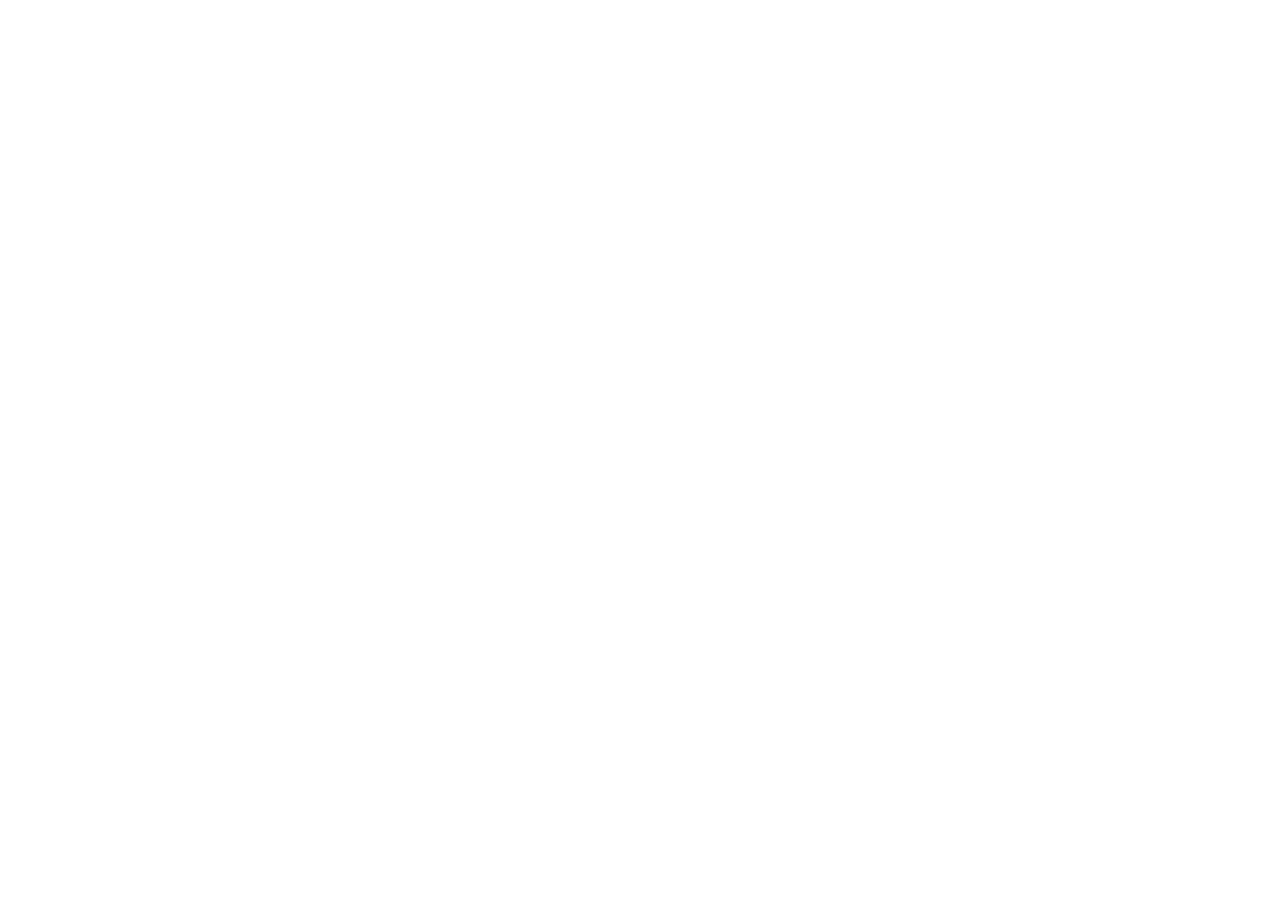
==== public/index2.html @ 90f7cdae "initial commit" ====
<!DOCTYPE html>
<html>
<head>
  <title>Charts</title>
  <link rel="stylesheet" type="text/css" href="bar.css">
  <script src="http://code.highcharts.com/highcharts.js"></script>
  <script src="columnChart.js"></script>
  <script src='app.js'></script>
</head>
<body>
<div id ="column-chart"></div>
</body>
</html>
---- public/bar.css ----
body {
  background-image:url("https://www.google.co.uk/url?sa=i&rct=j&q=&esrc=s&source=images&cd=&cad=rja&uact=8&ved=0ahUKEwitqveTtsPVAhUKaFAKHaqQDNEQjRwIBw&url=https%3A%2F%2Fwww.pinterest.com%2Fpin%2F259519997250860655%2F&psig=AFQjCNElaZkPbtTrtL0bH1oOgGga8HiUBQ&ust=1502136790710272");
}
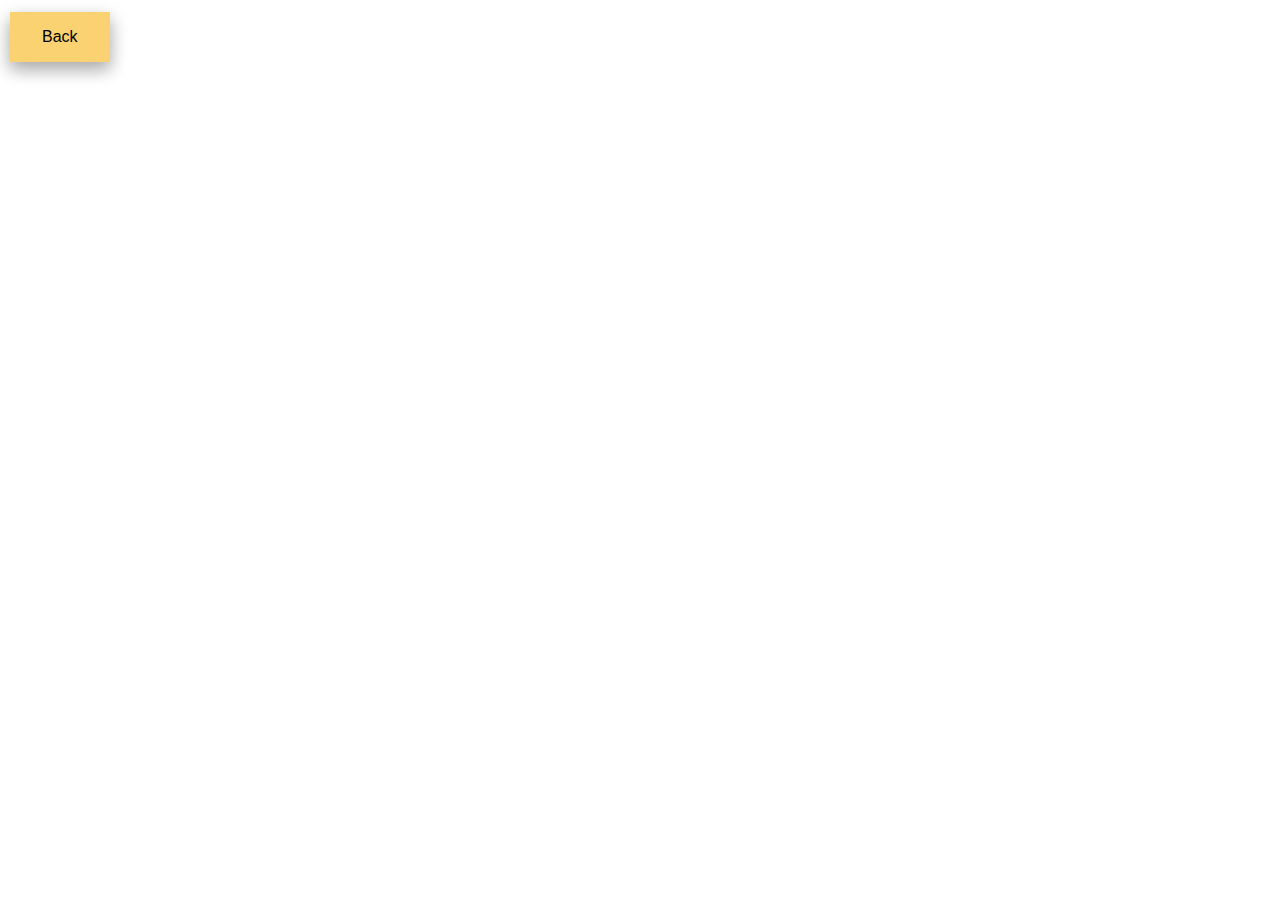
==== commit cd64259f: "added back button from bar chart" ====
--- a/public/index2.html
+++ b/public/index2.html
@@ -8,6 +8,7 @@
   <script src='app.js'></script>
 </head>
 <body>
+<a href="http://localhost:3000/"><button class="button1">Back </button></a>
 <div id ="column-chart"></div>
 </body>
 </html>--- a/public/bar.css
+++ b/public/bar.css
@@ -1,3 +1,34 @@
 body {
   background-image:url("https://www.google.co.uk/url?sa=i&rct=j&q=&esrc=s&source=images&cd=&cad=rja&uact=8&ved=0ahUKEwitqveTtsPVAhUKaFAKHaqQDNEQjRwIBw&url=https%3A%2F%2Fwww.pinterest.com%2Fpin%2F259519997250860655%2F&psig=AFQjCNElaZkPbtTrtL0bH1oOgGga8HiUBQ&ust=1502136790710272");
-}+}
+
+.button1 {
+    border: none;
+    color: white;
+    padding: 16px 32px;
+    text-align: center;
+    text-decoration: none;
+    display: inline-block;
+    font-size: 16px;
+    margin: 4px 2px;
+    -webkit-transition-duration: 0.4s; 
+    transition-duration: 0.4s;
+    cursor: pointer;
+    
+}
+
+.button1 {
+    background-color: #fad272;
+    color: black;
+    box-shadow: 0 8px 16px 0 rgba(0,0,0,0.2), 0 6px 20px 0 rgba(0,0,0,0.19);
+    {border-radius: 12px;} 
+
+    
+}
+
+.button1:hover {
+    color: white;
+    background-image:url("");
+    {border-radius: 12px;}
+    box-shadow: 0 12px 16px 0 rgba(0,0,0,0.24), 0 17px 50px 0 rgba(0,0,0,0.19);
+  }